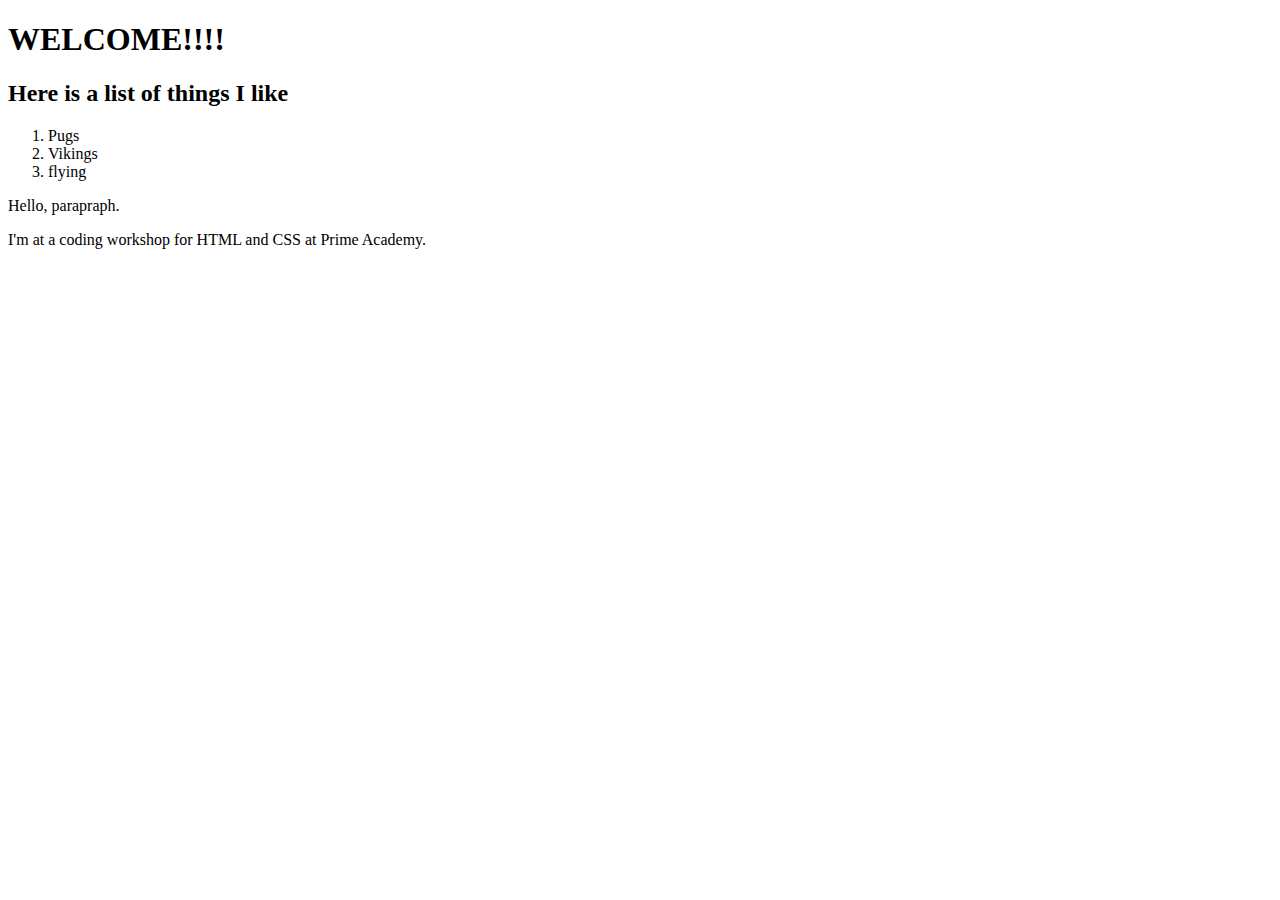
==== index.html @ 5b40a67d "Update index.html" ====
<!DOCTYPE html>
<html>
  <head>
    <title>Scott J. Jones</title>
  </head>
  <body>
    <h1>WELCOME!!!!</h1>
    <h2>Here is a list of things I like</h2>
    <ol>
      <li>Pugs</li>
      <li>Vikings</li>
      <li>flying</li>
    </ol>
    <p>Hello, parapraph.</p> 
    <p> I'm at a coding workshop for HTML and CSS at Prime Academy.</p>
      
    </p>
  </body>
</html>
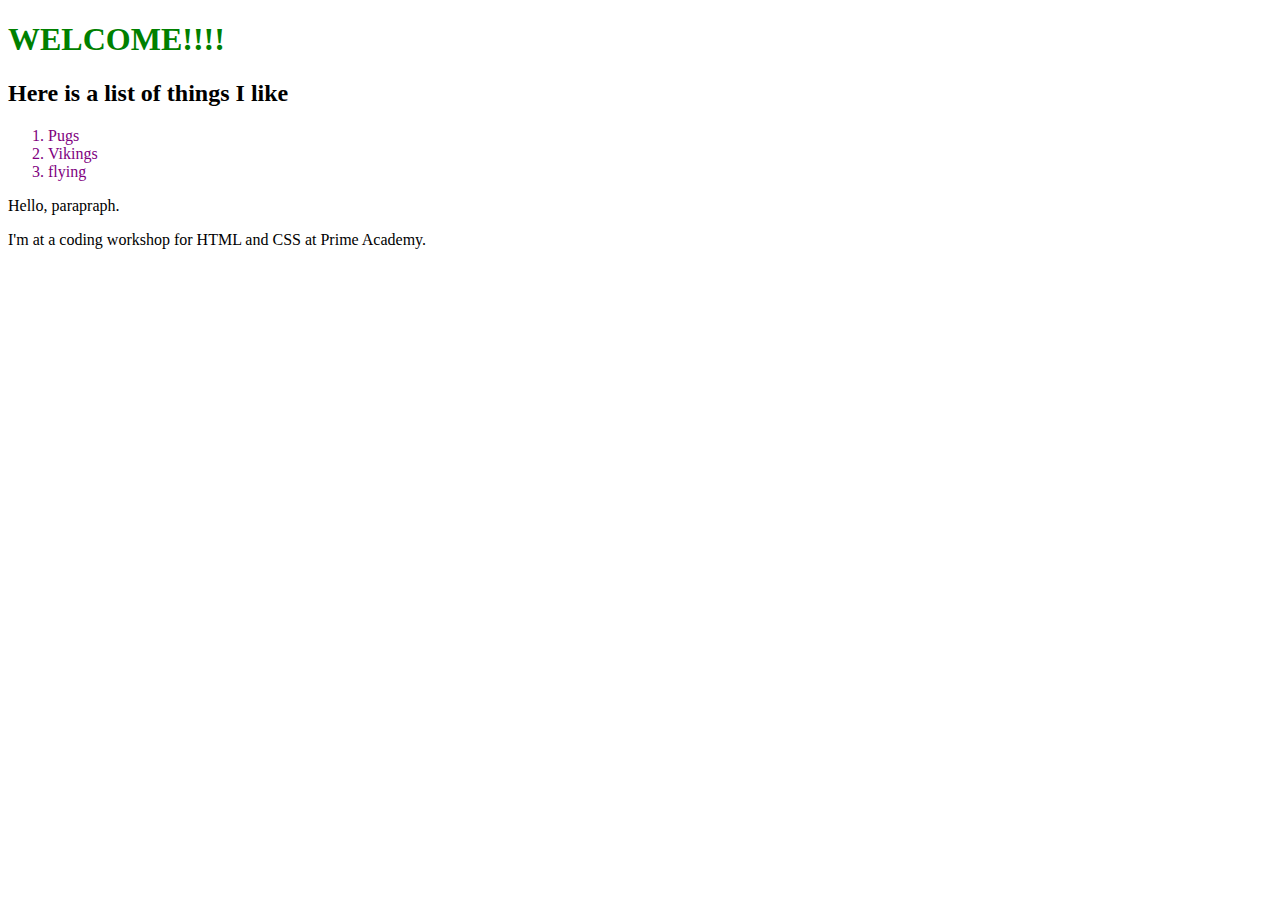
==== commit d274c8e9: "Update index.html" ====
--- a/index.html
+++ b/index.html
@@ -2,6 +2,7 @@
 <html>
   <head>
     <title>Scott J. Jones</title>
+    <link rel="stylesheet" type="text/css" href="style.css"/>
   </head>
   <body>
     <h1>WELCOME!!!!</h1>
@@ -13,6 +14,7 @@
     </ol>
     <p>Hello, parapraph.</p> 
     <p> I'm at a coding workshop for HTML and CSS at Prime Academy.</p>
+    <img https://s-media-cache-ak0.pinimg.com/236x/60/d2/4f/60d24f3635c7b387f6c3df513b66581e.jpg/>
       
     </p>
   </body>
--- a/style.css
+++ b/style.css
@@ -0,0 +1,11 @@
+h1 {
+  color: green;
+}
+
+ol{
+  color: purple;
+  background-color: yello;
+
+
+
+}
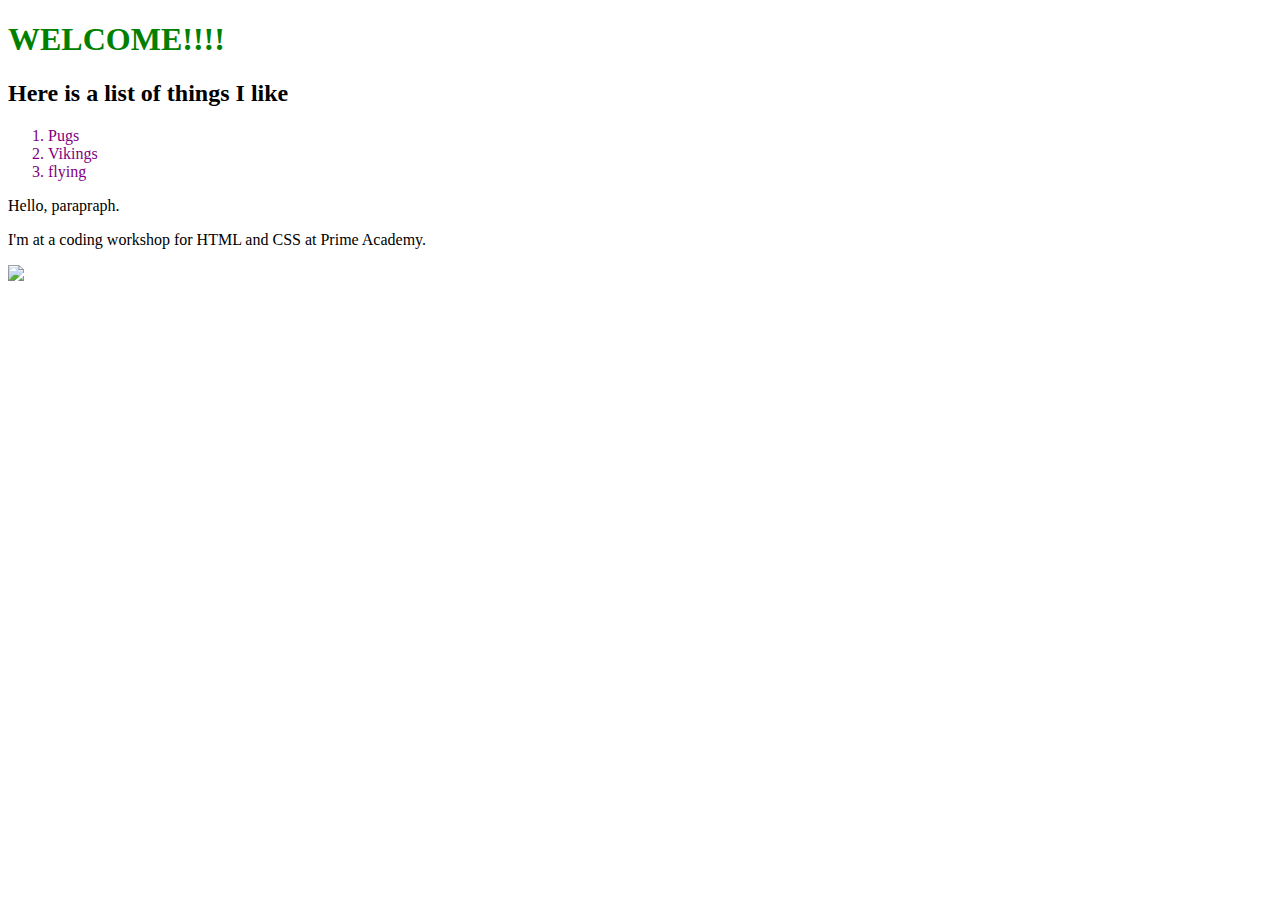
==== commit 425cad27: "Update index.html" ====
--- a/index.html
+++ b/index.html
@@ -14,7 +14,7 @@
     </ol>
     <p>Hello, parapraph.</p> 
     <p> I'm at a coding workshop for HTML and CSS at Prime Academy.</p>
-    <img https://s-media-cache-ak0.pinimg.com/236x/60/d2/4f/60d24f3635c7b387f6c3df513b66581e.jpg/>
+    <img src="https://s-media-cache-ak0.pinimg.com/236x/60/d2/4f/60d24f3635c7b387f6c3df513b66581e.jpg"/>
       
     </p>
   </body>
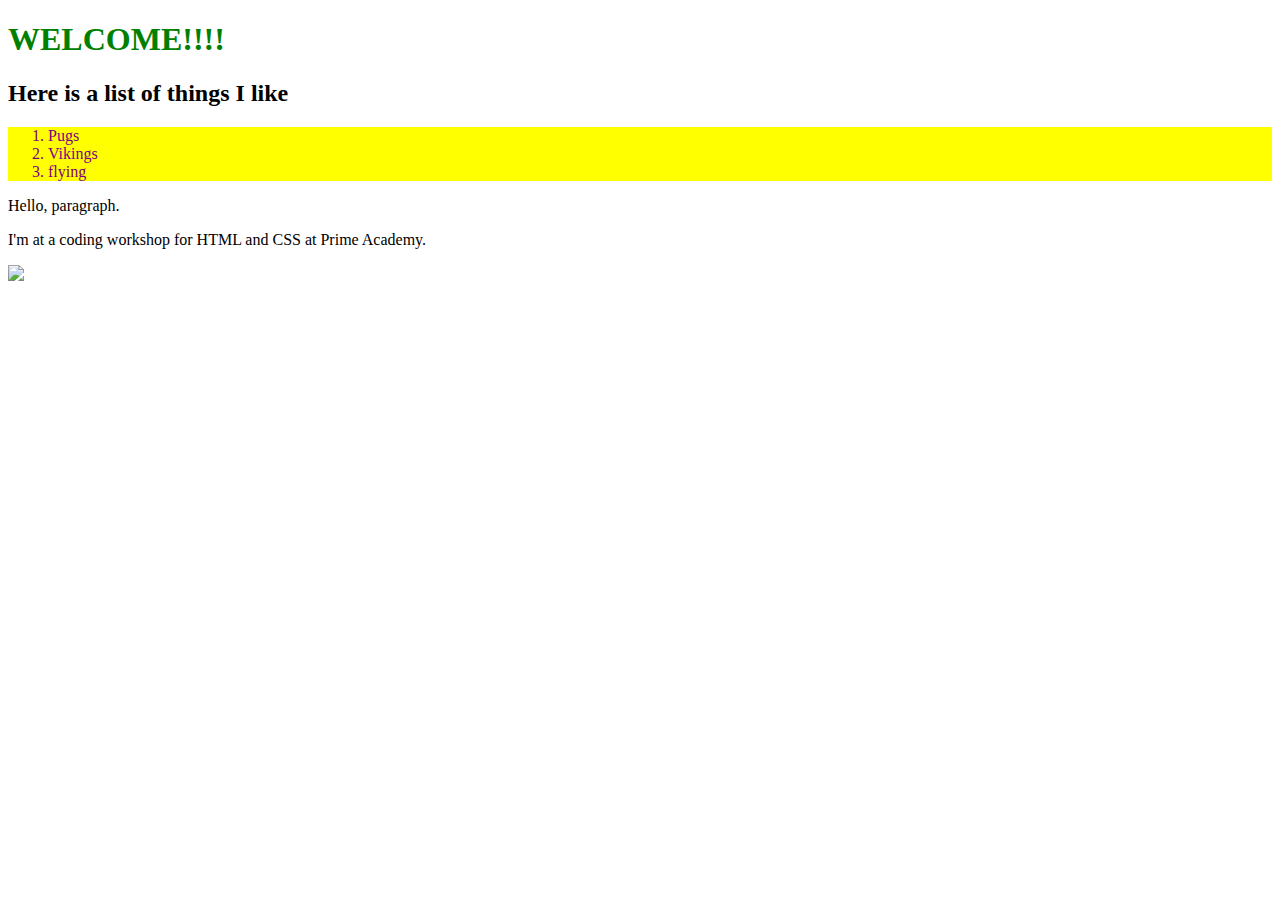
==== commit e2ea6a66: "Update index.html" ====
--- a/index.html
+++ b/index.html
@@ -12,7 +12,7 @@
       <li>Vikings</li>
       <li>flying</li>
     </ol>
-    <p>Hello, parapraph.</p> 
+    <p>Hello, paragraph.</p> 
     <p> I'm at a coding workshop for HTML and CSS at Prime Academy.</p>
     <img src="https://s-media-cache-ak0.pinimg.com/236x/60/d2/4f/60d24f3635c7b387f6c3df513b66581e.jpg"/>
       
--- a/style.css
+++ b/style.css
@@ -4,7 +4,7 @@
 
 ol{
   color: purple;
-  background-color: yello;
+  background-color: yellow;
 
 
 
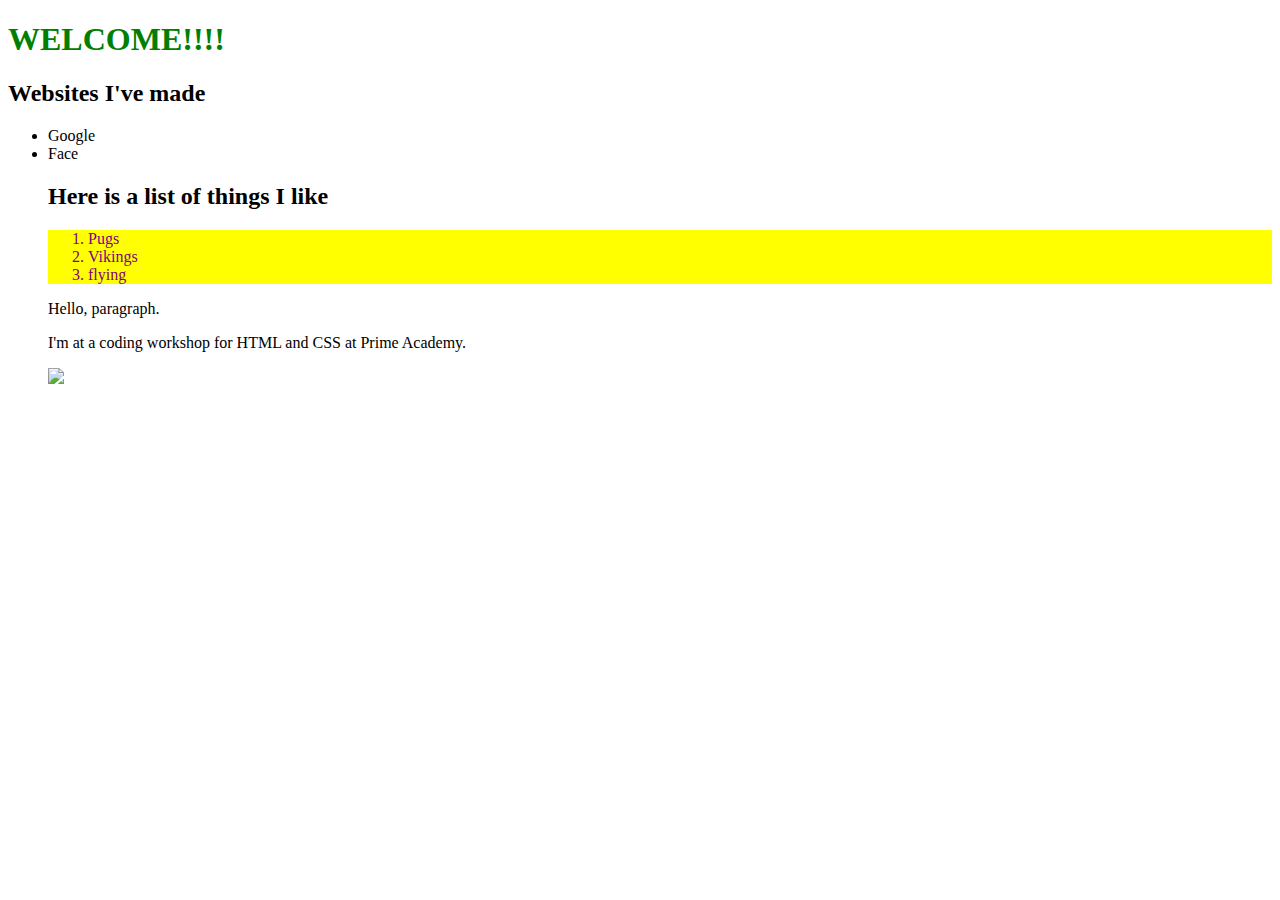
==== commit 401ca34c: "Update index.html" ====
--- a/index.html
+++ b/index.html
@@ -6,6 +6,11 @@
   </head>
   <body>
     <h1>WELCOME!!!!</h1>
+    <h2>Websites I've made</h2>
+    <nav>
+       <ul>
+         <li>Google</li>
+         <li>Face</li>
     <h2>Here is a list of things I like</h2>
     <ol>
       <li>Pugs</li>
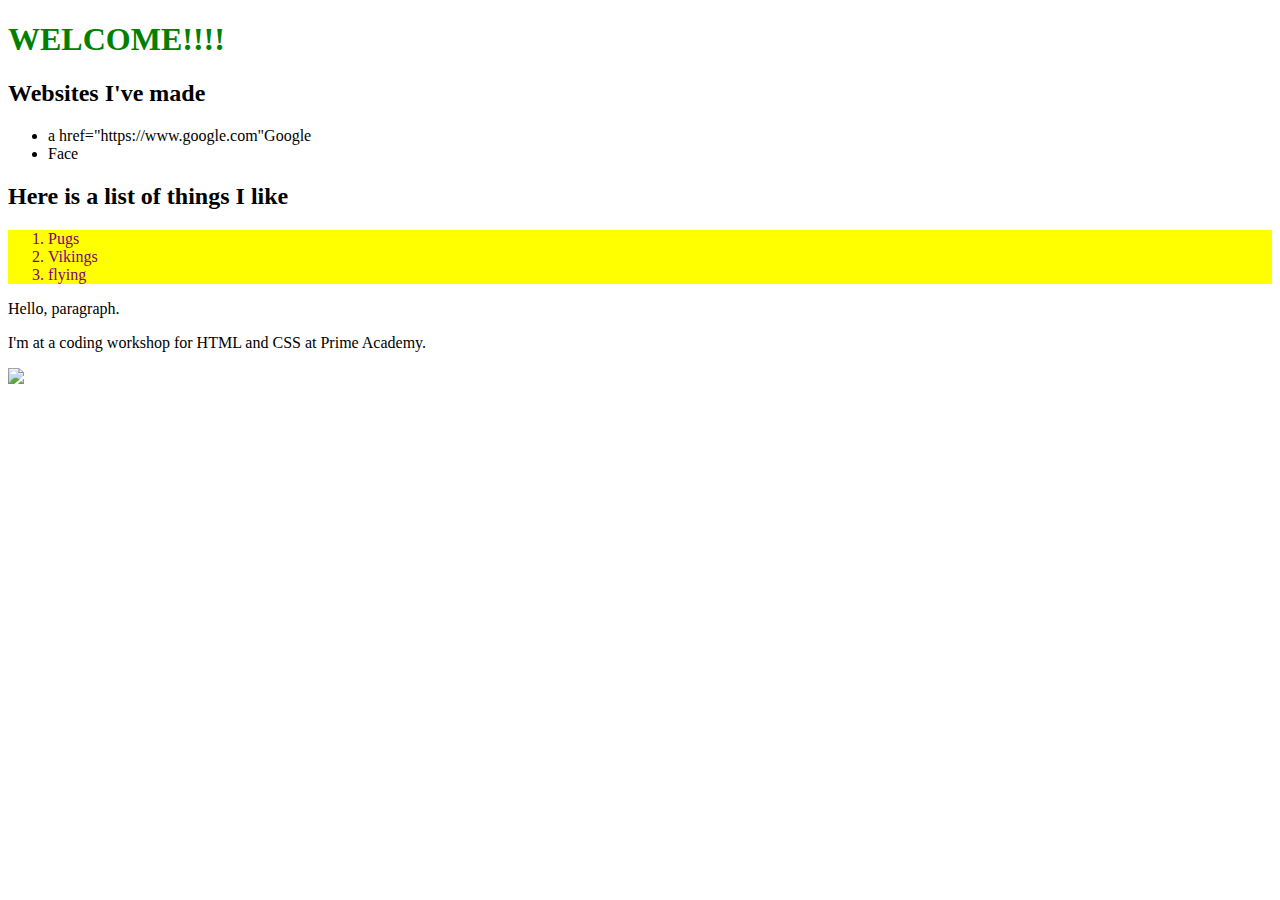
==== commit 008b848f: "Update index.html" ====
--- a/index.html
+++ b/index.html
@@ -9,8 +9,10 @@
     <h2>Websites I've made</h2>
     <nav>
        <ul>
-         <li>Google</li>
+         <li>a href="https://www.google.com"Google</li>
          <li>Face</li>
+      </ul>
+    </nav>
     <h2>Here is a list of things I like</h2>
     <ol>
       <li>Pugs</li>
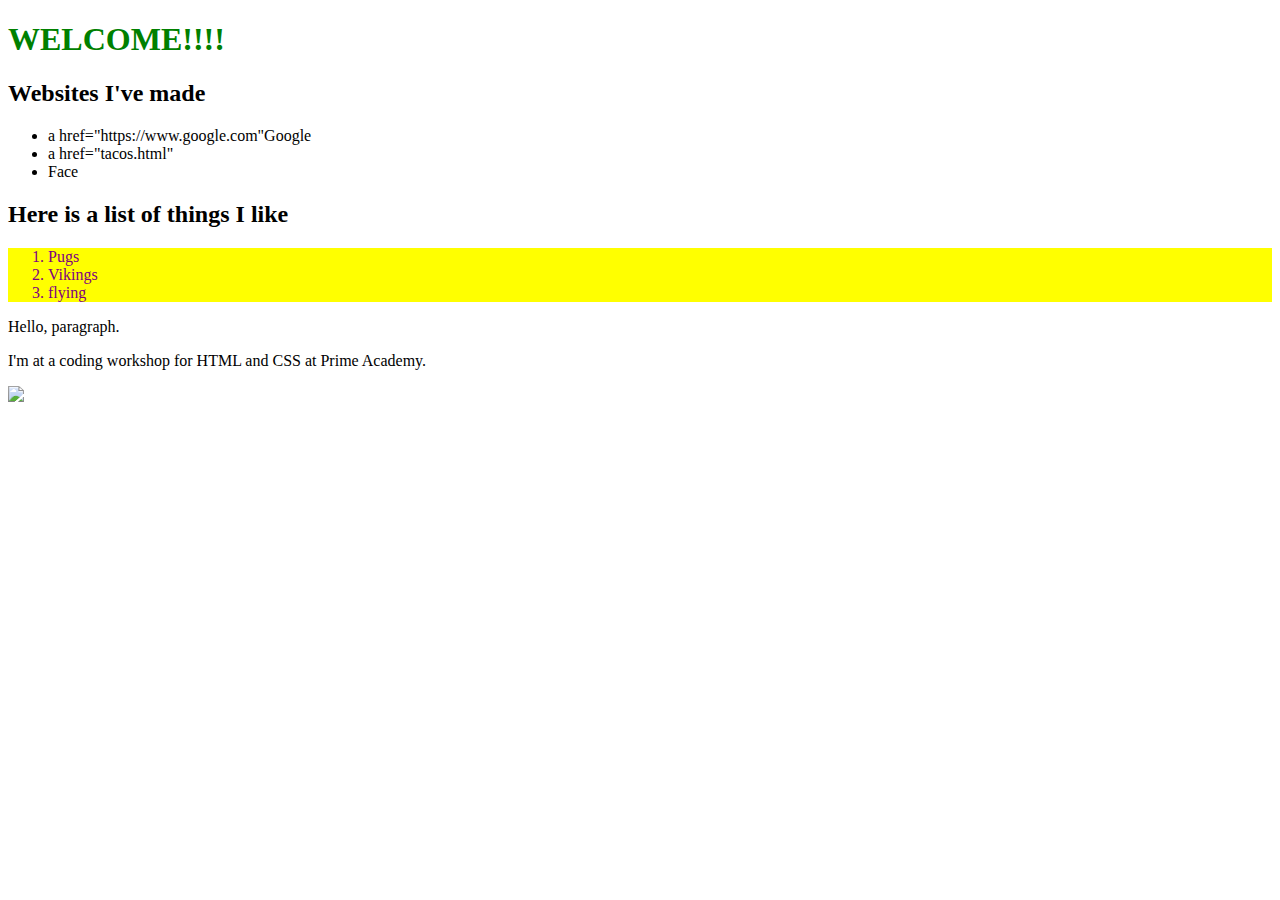
==== commit 959abd47: "Update index.html" ====
--- a/index.html
+++ b/index.html
@@ -9,8 +9,9 @@
     <h2>Websites I've made</h2>
     <nav>
        <ul>
-         <li>a href="https://www.google.com"Google</li>
-         <li>Face</li>
+         <li>a href="https://www.google.com"Google</a></li>
+         <li>a href="tacos.html"
+    <li>Face</li>
       </ul>
     </nav>
     <h2>Here is a list of things I like</h2>
